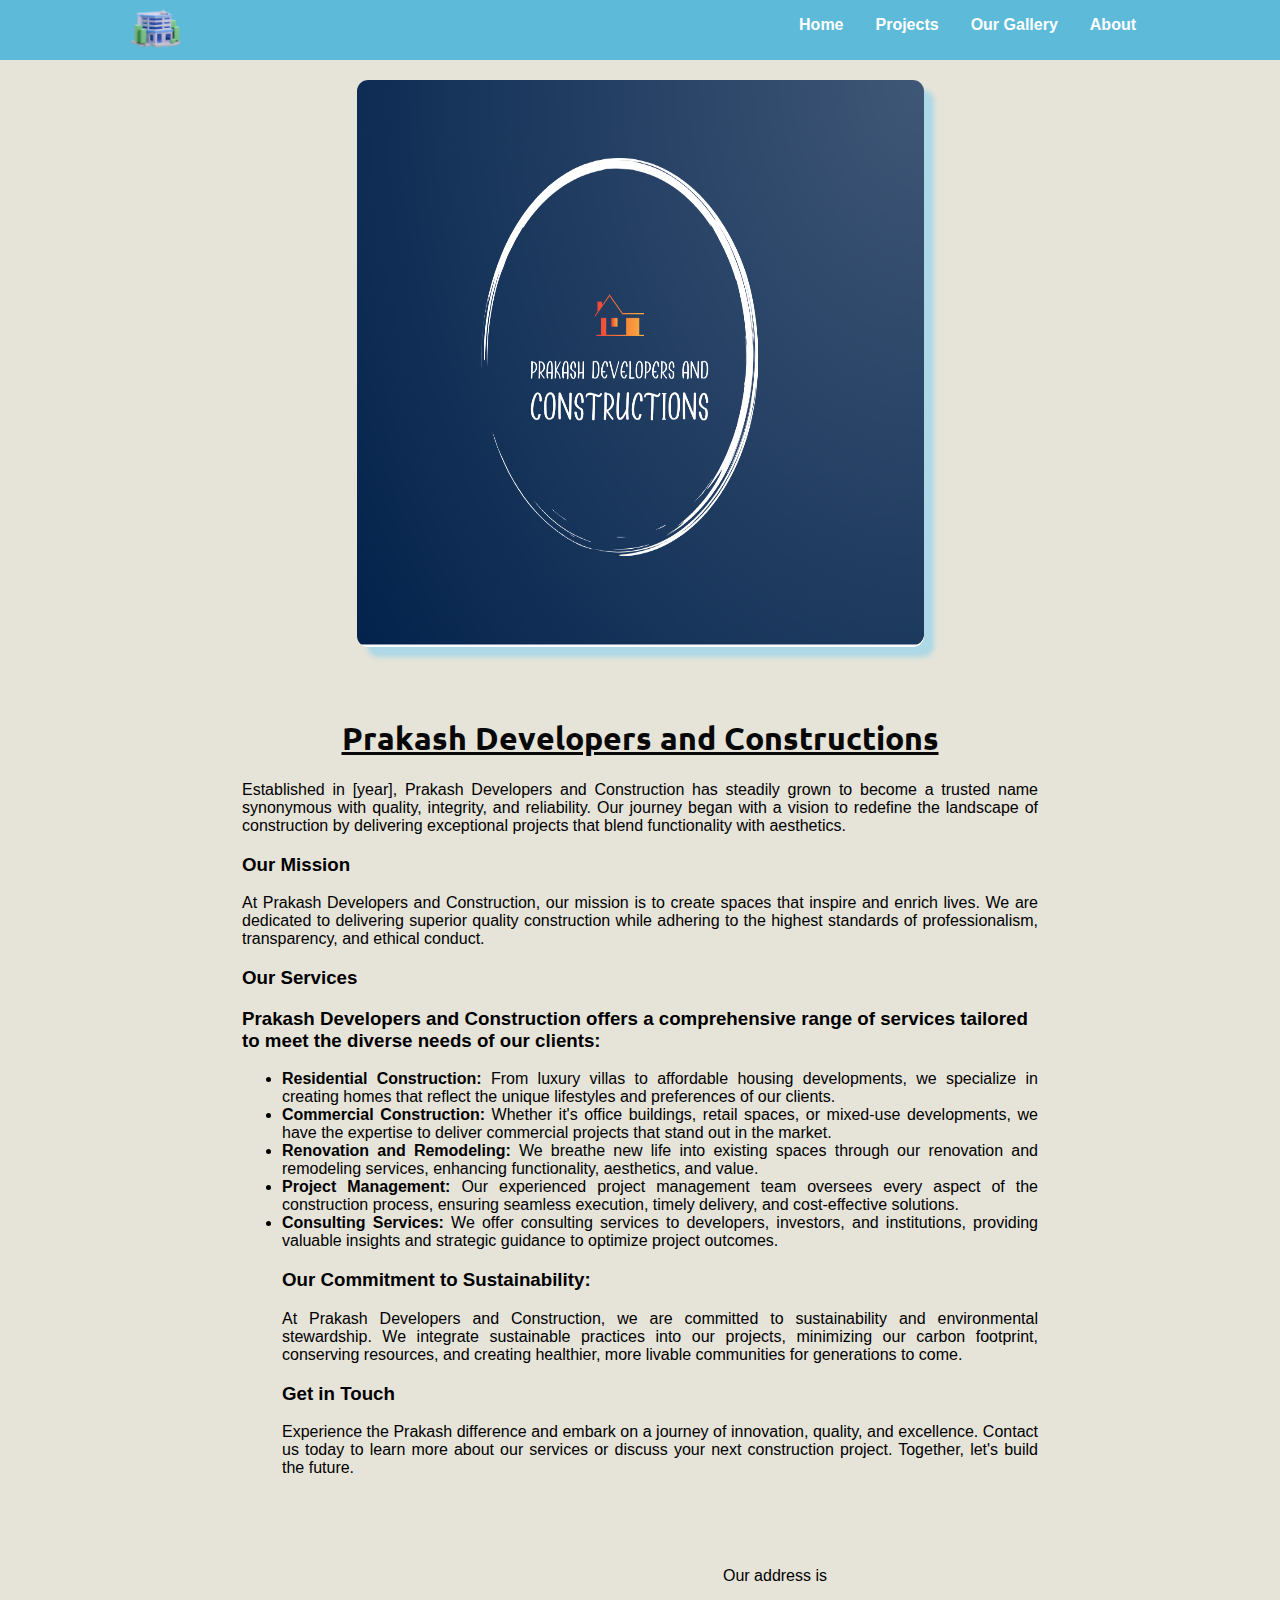
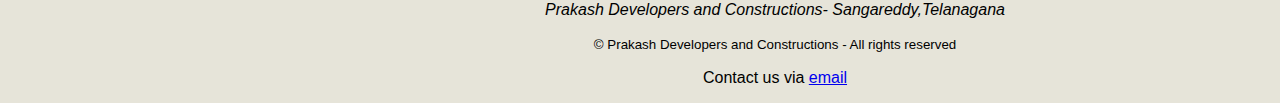
==== about.html @ dff02b9e "files added" ====
<!DOCTYPE html>
<html>

<head>
    <meta charset="utf-8">
    <title>Prakash Developers and Constructions</title>
    <meta name="author" content="Prakash Developers and Constructions">
    <meta name="description" content="Prakash Developers and Constructions">
    <meta name="viewport" content="width=device-width, initial-scale=1">
    <link rel="icon" type="image/png" href="favicon.png">
    <link rel="stylesheet" type="text/css" href="styles.css">
    <link rel="preconnect" href="https://fonts.googleapis.com">
    <link rel="preconnect" href="https://fonts.gstatic.com" crossorigin>
    <link rel="preconnect" href="https://fonts.googleapis.com">
    <link rel="preconnect" href="https://fonts.gstatic.com" crossorigin>
    <link rel="preconnect" href="https://fonts.googleapis.com">
    <link rel="preconnect" href="https://fonts.gstatic.com" crossorigin>
    <link href="https://fonts.googleapis.com/css2?family=Ubuntu:wght@500&display=swap" rel="stylesheet">
</head>

<body class="head11">
    <header id="mainheader">
        <nav class= "col-12 col-md-5 order-md-2 d-flex flex-column justify-content-center">
            <ul>
                <li><img src="office-building-5560711-4632487.webp" height="55" /></li>
                <li><a href="index.html">Home</a></li>
                <li><a href="projects.html">Projects</a></li>
                <li><a href="gallery.html">Our Gallery</a></li>
                <li><a href="about.html">About</a></li>
            </ul>
        </nav>
    </header>
    <div class="mainContent">
        
        <aside class="leftmenu">
           <img class="pic" src="Screenshot (104).png" />
        </aside>
        
        <main class="main">
            <div class="pad col-12 col-md-5 order-md-2 d-flex flex-column justify-content-center">
            <article>
                <header>
                    <h1 class="pageTitle" style="font-family: Ubuntu;";><u>Prakash Developers and Constructions </u></h1>
                </header>
                <p class="p3">Established in [year], Prakash Developers and Construction has steadily grown to 
                    become a trusted name synonymous with quality, integrity, and reliability.
                     Our journey began with a vision to redefine the landscape of 
                    construction by delivering exceptional projects that blend functionality with aesthetics.</p>
                    <h3>Our Mission</h3>
                    <p class="p3">
                        At Prakash Developers and Construction, our mission is to create spaces that inspire and enrich lives. 
                        We are dedicated to delivering superior quality construction 
                        while adhering to the highest standards of professionalism, transparency, and ethical conduct. 
                    </p>
                    <h3>Our Services</h3>
                    <h3>Prakash Developers and Construction offers a comprehensive range of services tailored to meet the diverse needs of our clients:</h3>

                        <p class="p3">
                            <ul style="text-align: justify;">
                                <li><strong>Residential Construction:</strong> From luxury villas to affordable housing developments, we specialize in creating homes that reflect the unique lifestyles and preferences of our clients.</li>
                        <li><strong>Commercial Construction:</strong> Whether it's office buildings, retail spaces, or mixed-use developments, we have the expertise to deliver commercial projects that stand out in the market.</li>
                        <li><strong>Renovation and Remodeling: </strong>We breathe new life into existing spaces through our renovation and remodeling services, enhancing functionality, aesthetics, and value.</li>
                        <li><strong>Project Management:</strong> Our experienced project management team oversees every aspect of the construction process, ensuring seamless execution, timely delivery, and cost-effective solutions.</li>
                        <li><strong>Consulting Services:</strong> We offer consulting services to developers, investors, and institutions, providing valuable insights and strategic guidance to optimize project outcomes.</li></p>
                        

                        <h3>Our Commitment to Sustainability:</h3>
                        <p class="p3">At Prakash Developers and Construction, we are committed to sustainability and environmental stewardship. We integrate sustainable practices into our projects, minimizing our carbon footprint,
                             conserving resources, and creating healthier, more livable communities for generations to come.</p>

                            <h3>Get in Touch</h3>
                            <p class="p3">Experience the Prakash difference and embark on a journey of innovation, quality, and excellence. Contact us today to learn more 
                                about our services or discuss your next construction project. Together, let's build the future.</p>
                        
                    </div>
        </main>
    </div>

    <footer class="col-12 col-md-5 order-md-2 d-flex flex-column justify-content-center">
        <p>Our address is </p>
        <address>Prakash Developers and Constructions- Sangareddy,Telanagana</address>
        <p><small>&copy; Prakash Developers and Constructions - All rights reserved</small></p>
        <p>Contact us via <a href="mailto:surakanti9922@gmailcom">email</a></p>
    </footer>

</body>

</html>
---- styles.css ----
/*Main Area*/
body {
    margin-top: 0px;
    font-family: 'Segoe UI', Tahoma, Geneva, Verdana, sans-serif;
    margin-left: auto;
    margin-right: auto;
    background-color: #e6e4d9;
    background-image: url("view-3d-swing-with-clouds.jpg");
    background-size: cover;
}

.head11{
    margin-top: 0px;
    font-family: 'Segoe UI', Tahoma, Geneva, Verdana, sans-serif;
    margin-left: auto;
    margin-right: auto;
    background-color: #e6e4d9;
    background-image: url("top-view-butterflies-with-copy-space.jpg");
    background-size: cover;
}

#mainheader {
    background-color: rgb(93, 186, 217);
}

/*Top Menu*/

nav {
    height: 60px;
    width: 80%;
    margin: 0 auto 20px;
}

nav>ul {
    list-style-type: none;
    margin: 0;
    padding: 0;
    overflow: hidden;
    display: flex;
    justify-content: space-around;
}

nav>ul>li:nth-child(1){
    flex-grow: 1;
}

/*nav>ul>li {
    float: left;
}*/

nav>ul>li a {
    display: block;
    color: white;
    text-align: center;
    padding: 16px;
    text-decoration: none;
    font-weight: bold;
}

/*Side Menu*/

.pic{
    height: 63vh;
    width: 63vh;
    border-radius: 2%;
    box-shadow: 10px 10px 5px lightblue;
    
}

.leftmenu{
    display: flex;
    flex-direction: column;
    margin-left: 0px;
    
}

/*Main Content*/

.mainContent{
    display: flex;
    flex-direction: row;
    justify-content: center;
    flex-wrap: wrap;
}
.pad{
    padding: 50px;
    text-align: center;
}  


.pageTitle{
    font-size:32px;
    color:#080808;
}

.centerImage{
    align-self: flex-end;
}

/*Pie Rows*/

.main{
    display: flex;
    flex-direction: column;
    flex-basis: 70%;
}

.pieRow{
    display: flex;
    flex-direction: row;
    margin-bottom: 10px;
    flex-wrap: wrap;
    align-items: center;
    background-color: #fff;
    box-shadow: 0 2px 4px rgba(0, 0, 0, .3);
    padding-right: .5rem;
}

.pieRow h5, .pieRow p{
    margin: 0;
}

.pieRow > div{
    flex-grow: 2;
    padding-left: .5rem;
}

.pieRow > small{
    flex-shrink: 3;
}

.pieGallery{
    display: flex;
    flex-direction: row;
    flex-basis: 60%;
    flex-wrap: wrap;
    align-content: flex-start;
}

.pieGallery > .pieCard:nth-child(1){
    flex-basis: 100%;
}

.pieCard{
    display: flex;
    flex-flow: column wrap;
    margin: .4rem;
    padding: .5rem;
    background-color: #fff;
    box-shadow: 0 2px 4px rgba(0, 0, 0, .3);
    flex-grow: 2;
}

.pieCard h5, .pieCard p{
    margin: .2rem 0;
}

.pieCard > img{
    align-self: center;
}

#promos{
    align-self: center;
    background-color: #fff;
    padding: 10px 20px;
    box-shadow: 0 2px 4px rgba(0, 0, 0, .3);
    border-radius: 10px;
    margin-top: 0%;
    width: 40vh;
    margin-left:45vh;
}



.cardRow{
    display: flex;
    flex-direction: row;
    justify-content: space-between;
    align-items: center;
}

/*About*/
.container {
    position: relative;
    width: 100%;
    height: 0;
    padding-bottom: 56.25%;
}
.video {
    position: absolute;
    top: 0;
    left: 0;
    width: 100%;
    height: 100%;
}


/*Footer*/

footer {
    display: flex;
    flex-direction: column;
    align-items: center;
    margin-top: 1rem;
    margin-left: 30vh;
}

footer > p, footer > address{
    margin: .5rem 0;
}

/*Responsive code*/
@media screen and (max-width: 600px) {
    .leftmenu{
        order: 2;
    }
    .main{
        flex-basis: 90%!important;
    }
    .pieGallery{
        flex-basis: 90%!important;
    }
}

/*Test*/
.box{
    width: 200px;
    height: 100px;
    background-color: red;
    margin: 5px 10px;
}


.madimi-one-regular {
    font-family: "Madimi One", sans-serif;
    font-weight: 400;
    font-style: normal;
  }

  .ubuntu-medium {
    font-family: "Ubuntu", sans-serif;
    font-weight: 500;
    font-style: normal;
  }
  
.lato-bold {
    font-family: "Lato", sans-serif;
    font-weight: 700;
    font-style: normal;
  }

.para{
    font-style: oblique;
}

.para1{
    font-family: monospace;
    font-size: 15px;
}

/*button*/


.glow-on-hover {
    width: 100px;
    height: 30px;
    border: none;
    outline: none;
    color: #fff;
    background: #111;
    cursor: pointer;
    position: relative;
    z-index: 0;
    border-radius: 10px;
}

.glow-on-hover:before {
    content: '';
    background: linear-gradient(45deg, #ff0000, #ff7300, #fffb00, #48ff00, #00ffd5, #002bff, #7a00ff, #ff00c8, #ff0000);
    position: absolute;
    top: -2px;
    left:-2px;
    background-size: 400%;
    z-index: -1;
    filter: blur(5px);
    width: calc(100% + 4px);
    height: calc(100% + 4px);
    animation: glowing 20s linear infinite;
    opacity: 0;
    transition: opacity .3s ease-in-out;
    border-radius: 10px;
}

.glow-on-hover:active {
    color: #000
}

.glow-on-hover:active:after {
    background: transparent;
}

.glow-on-hover:hover:before {
    opacity: 1;
}

.glow-on-hover:after {
    z-index: -1;
    content: '';
    position: absolute;
    width: 100%;
    height: 100%;
    background: #111;
    left: 0;
    top: 0;
    border-radius: 10px;
}

@keyframes glowing {
    0% { background-position: 0 0; }
    50% { background-position: 400% 0; }
    100% { background-position: 0 0; }
}



.button-85 {
  padding: 0.6em 2em;
  border: none;
  outline: none;
  color: rgb(255, 255, 255);
  background: #111;
  cursor: pointer;
  position: relative;
  z-index: 0;
  border-radius: 10px;
  user-select: none;
  -webkit-user-select: none;
  touch-action: manipulation;
}

.button-85:before {
  content: "";
  background: linear-gradient(
    45deg,
    #ff0000,
    #ff7300,
    #fffb00,
    #48ff00,
    #00ffd5,
    #002bff,
    #7a00ff,
    #ff00c8,
    #ff0000
  );
  position: absolute;
  top: -2px;
  left: -2px;
  background-size: 400%;
  z-index: -1;
  filter: blur(5px);
  -webkit-filter: blur(5px);
  width: calc(100% + 4px);
  height: calc(100% + 4px);
  animation: glowing-button-85 20s linear infinite;
  transition: opacity 0.3s ease-in-out;
  border-radius: 10px;
}

@keyframes glowing-button-85 {
  0% {
    background-position: 0 0;
  }
  50% {
    background-position: 400% 0;
  }
  100% {
    background-position: 0 0;
  }
}

.button-85:after {
  z-index: -1;
  content: "";
  position: absolute;
  width: 100%;
  height: 100%;
  background: #222;
  left: 0;
  top: 0;
  border-radius: 10px;
}

.coll{
   
    display: flex;
    flex-direction: row;
    margin-left:50px;
    padding: auto;
}

.col{
    padding: 10px;
}
.card{
    background-color:lightcyan;
    margin-left:50px;
    padding: auto;
    text-align: center;
    border-radius: 2%;
    box-shadow: 10px 10px 5px lightblue;
    padding-bottom: 20px;
}
.card1{
  
    margin-left:10px;
    border-radius: 2%;
   
    
}
.cardh{
    display: flex;
    flex-direction: row;
}


.pic1{
    height: 60vh;
    width: 60vh;
    border-radius: 2%;
    box-shadow: 10px 10px 5px lightblue;
}
.pic2{
    height: 250px;
    width: 250px;
    border-radius: 8%;
    padding: 10px;
    box-shadow: 10px 10px 5px lightblue;
}
.phead{
    font-family: monospace;
    font-size: 25px;
}
.ppara{
    font-family: Trebuchet MS;
    font-size: small;

}



li a {
 
    text-transform: capitalize;
    color: red;
    position: relative;
  
}

li a:hover{
    top: -0.16em;
    transition: padding .5s, top .35s, box-shadow .4s;
   
}

.p3{
    text-align: justify;
    font-weight: 500;
}

h3{
    text-align: left;
}
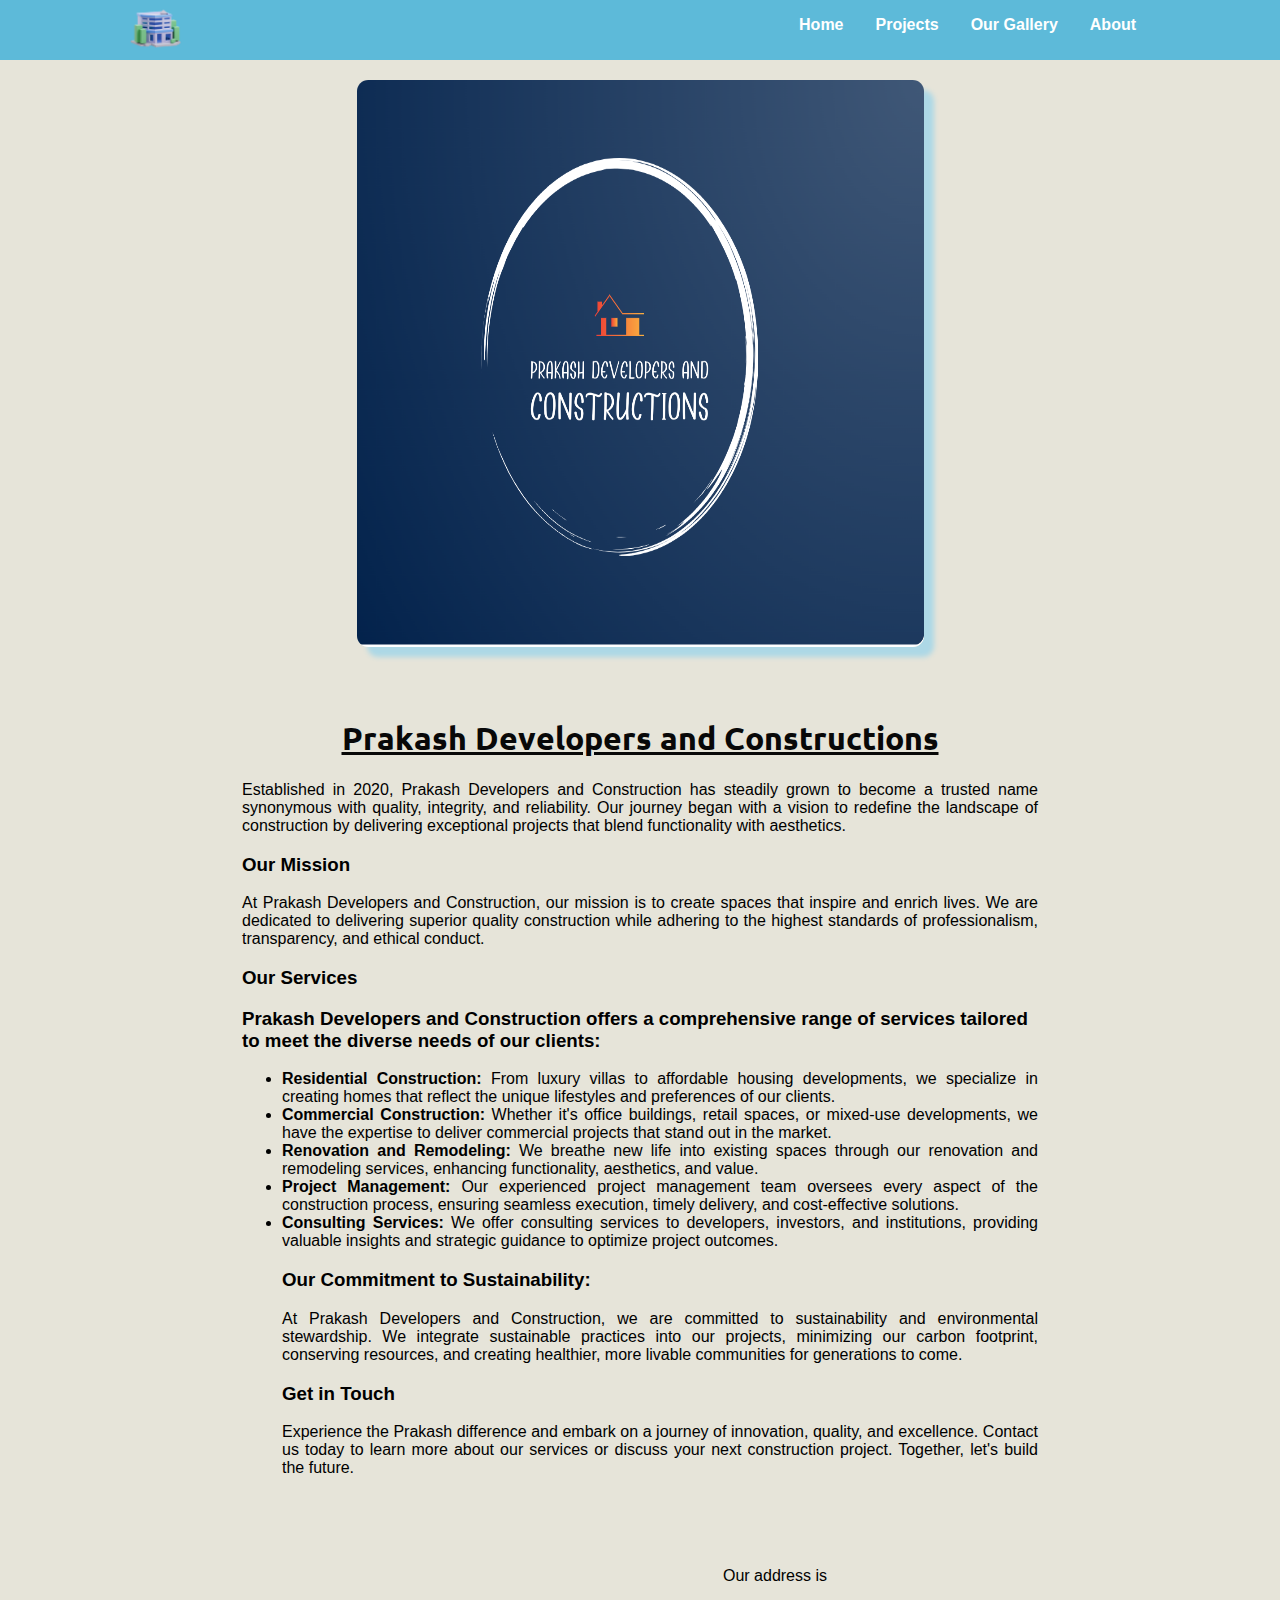
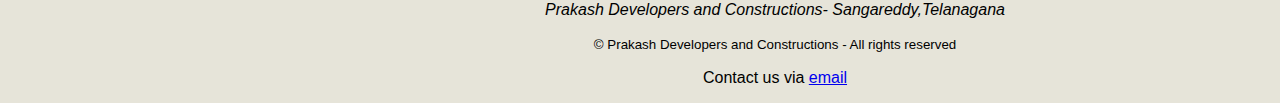
==== commit d0acdf5e: "Update about.html" ====
--- a/about.html
+++ b/about.html
@@ -42,7 +42,7 @@
                 <header>
                     <h1 class="pageTitle" style="font-family: Ubuntu;";><u>Prakash Developers and Constructions </u></h1>
                 </header>
-                <p class="p3">Established in [year], Prakash Developers and Construction has steadily grown to 
+                <p class="p3">Established in 2020, Prakash Developers and Construction has steadily grown to 
                     become a trusted name synonymous with quality, integrity, and reliability.
                      Our journey began with a vision to redefine the landscape of 
                     construction by delivering exceptional projects that blend functionality with aesthetics.</p>
@@ -85,4 +85,4 @@
 
 </body>
 
-</html>+</html>
